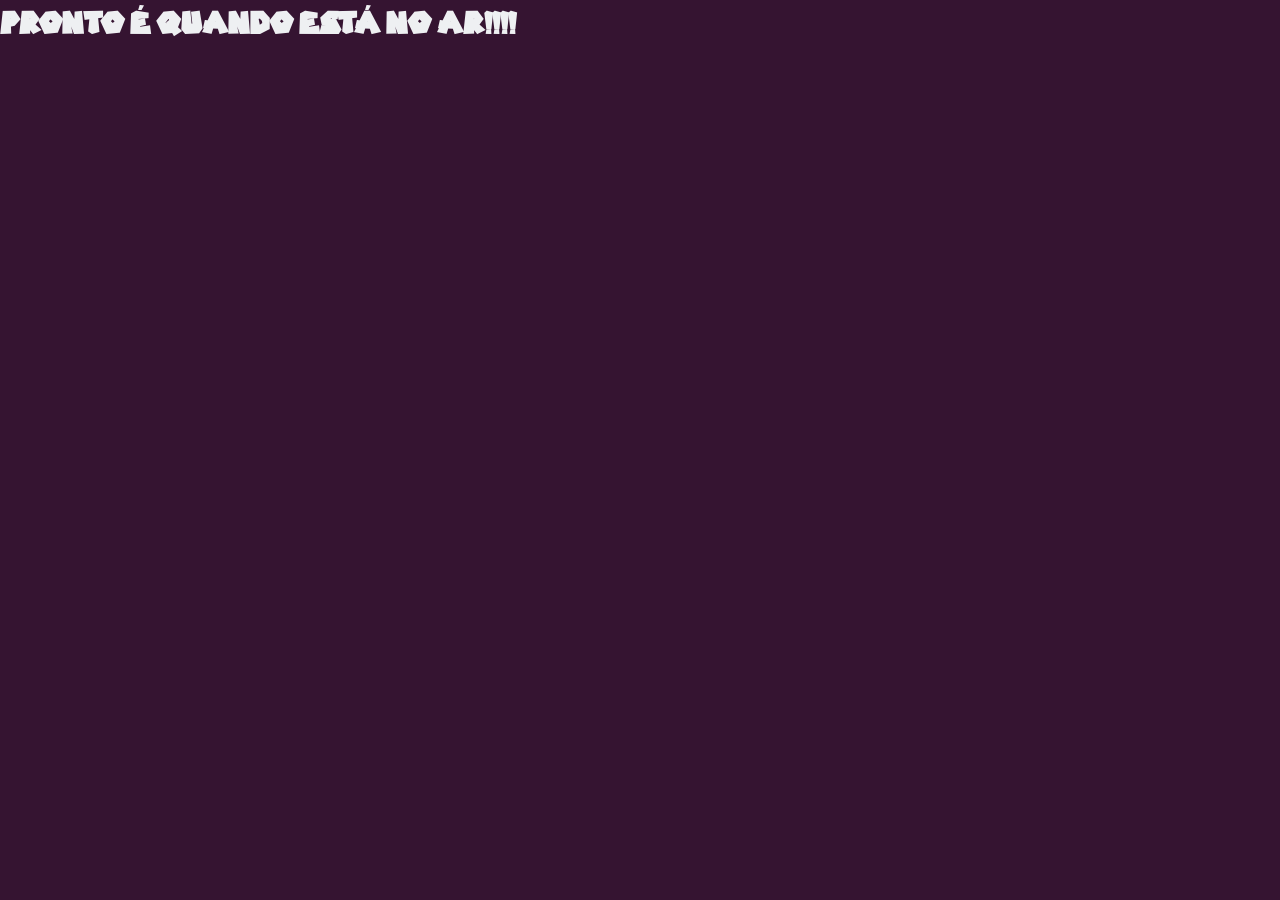
==== index.html @ 98dd582b "Adicionado Fonts e Cores - Fonts do Fortnite e do Super Mario" ====
<!DOCTYPE html>
<html lang="pt-br">
    <head>
        <meta charset="UTF-8">
        <!-- TAG RESPONSIVIDADE --> 
        <meta name="viewport" content="width=device-width, 
        initial-scale=1.0">
        <meta name="description" content="Esse é uma página modelo">
        <meta name="keywords" content="sites, web, desenvolvimento backend">
        <meta name="author" content="Gregorio Queiroz, GregMaster, gregmasterbr@gmail.com, 15981057742">
        <title>HOME:GESTÃO DE TURMAS DO SENAI</title>
        <!-- ICONE DO MEU SITE --> 
        <!-- <link rel="icon" type="image/x-icon" href="https://www.w3schools.com/favicon.ico"  >             -->
        <link rel="icon" type="image/jpg" href="favicon.jpg"  >
        <link rel="stylesheet" href="css/estilo.css">
    </head>

    <body>
        <h1>PRONTO É QUANDO ESTÁ NO AR!!!!</h1>
    </body>
</html>
---- css/estilo.css ----
@charset "UTF-8";
@import "reset.css";
@import "cores.css";


/* @font-face {
     font-family: Fortnite;
     src: url(fonts/fortnite/fortnite.otf)
 } */

 @font-face {
     font-family: Mario;
     src: url(fonts/retro_mario/RetroMario-Regular.otf)
 }


body{
     color: var(--platinum);
     font-family: Mario; 
     background-color: var(--midnight-violet);
 }
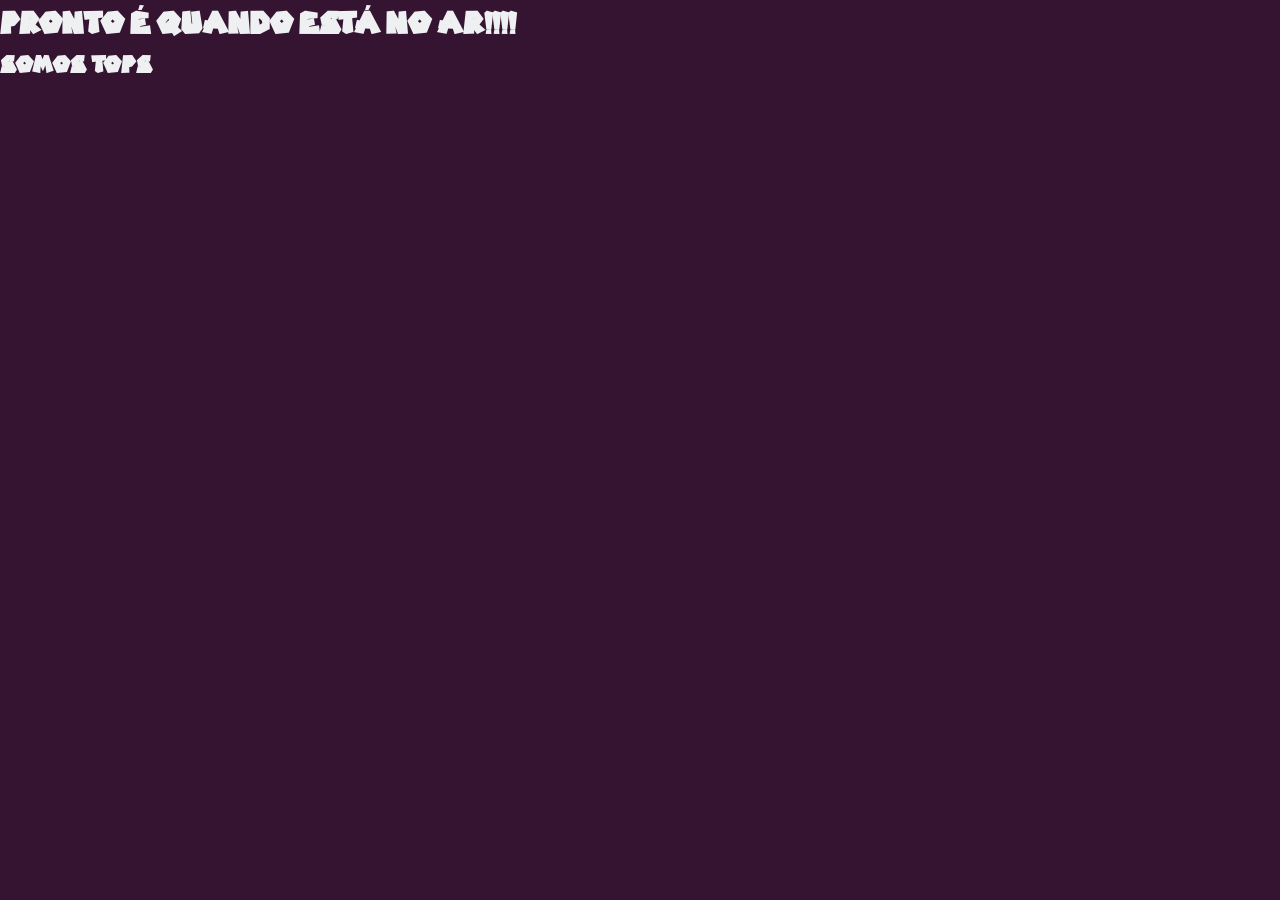
==== commit dffb29e1: "atualização da index" ====
--- a/index.html
+++ b/index.html
@@ -16,6 +16,9 @@
     </head>
 
     <body>
-        <h1>PRONTO É QUANDO ESTÁ NO AR!!!!</h1>
+        <h1>PRONTO É QUANDO ESTÁ NO AR!!!!
+            
+        </h1>
+        <h2>SOMOS TOPS</h2>
     </body>
 </html>
--- a/css/estilo.css
+++ b/css/estilo.css
@@ -1,18 +1,15 @@
 @charset "UTF-8";
 @import "reset.css";
 @import "cores.css";
-
-
 /* @font-face {
      font-family: Fortnite;
      src: url(fonts/fortnite/fortnite.otf)
  } */
 
- @font-face {
+@font-face {
      font-family: Mario;
      src: url(fonts/retro_mario/RetroMario-Regular.otf)
  }
-
 
 body{
      color: var(--platinum);
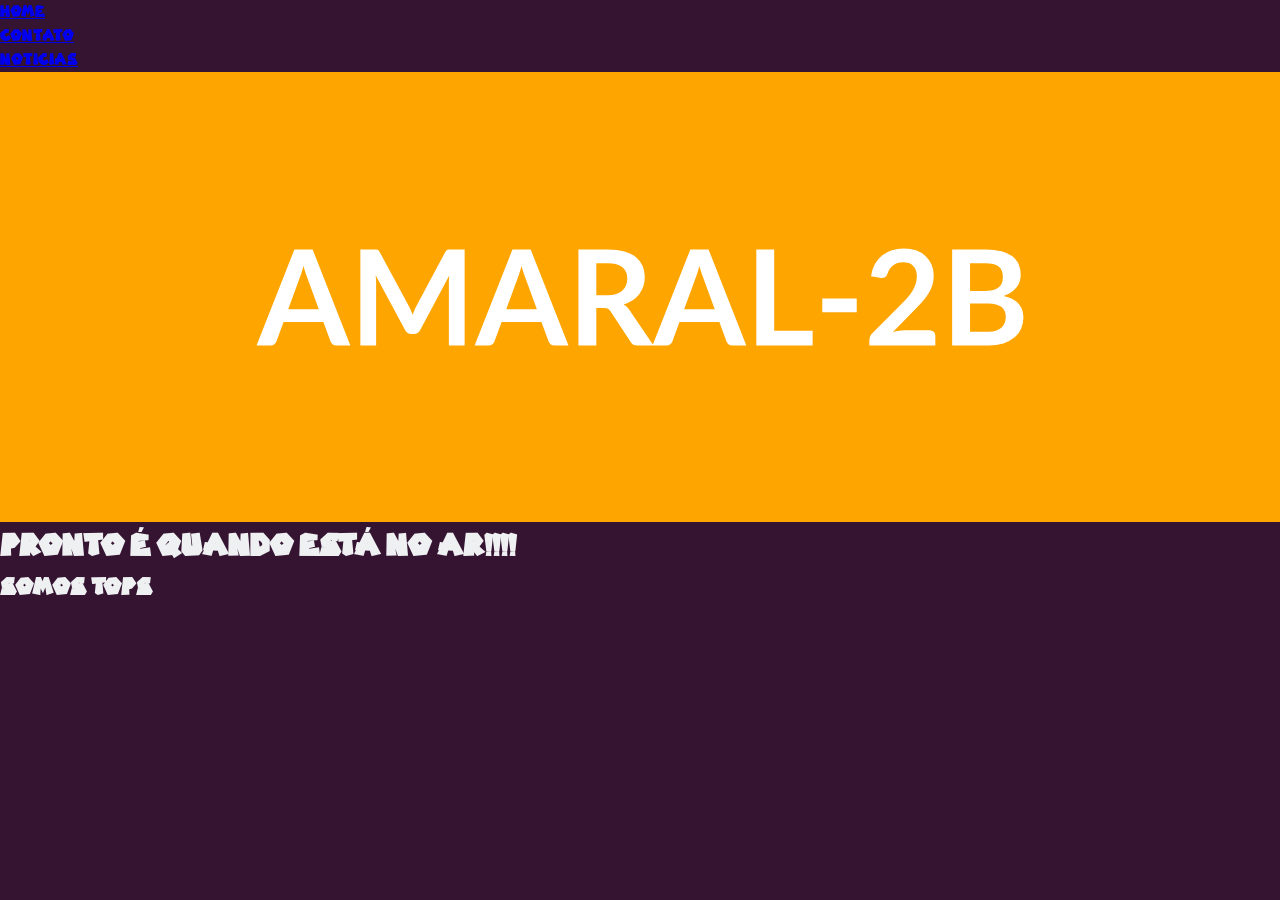
==== commit 0afe95c8: "Atualização Conteudo" ====
--- a/index.html
+++ b/index.html
@@ -16,6 +16,24 @@
     </head>
 
     <body>
+        <header>
+            <nav>
+                <ul>
+                    <li><a href="#">HOME</a></li>
+                    <li><a href="#">CONTATO</a></li>
+                    <li><a href="#">NOTICIAS</a></li>
+                </ul>
+            </nav>
+        </header>
+        
+        <div>
+            <picture>  
+                <source media="(max-width:650px)" srcset="img/banner-600_350.svg">
+                <source media="(max-width:465px)" srcset="img/banner-450_200.svg">                 
+                <img src="img/banner.svg" alt="banner">
+            </picture>
+        </div>
+
         <h1>PRONTO É QUANDO ESTÁ NO AR!!!!
             
         </h1>
--- a/css/estilo.css
+++ b/css/estilo.css
@@ -1,6 +1,7 @@
 @charset "UTF-8";
 @import "reset.css";
 @import "cores.css";
+
 /* @font-face {
      font-family: Fortnite;
      src: url(fonts/fortnite/fortnite.otf)
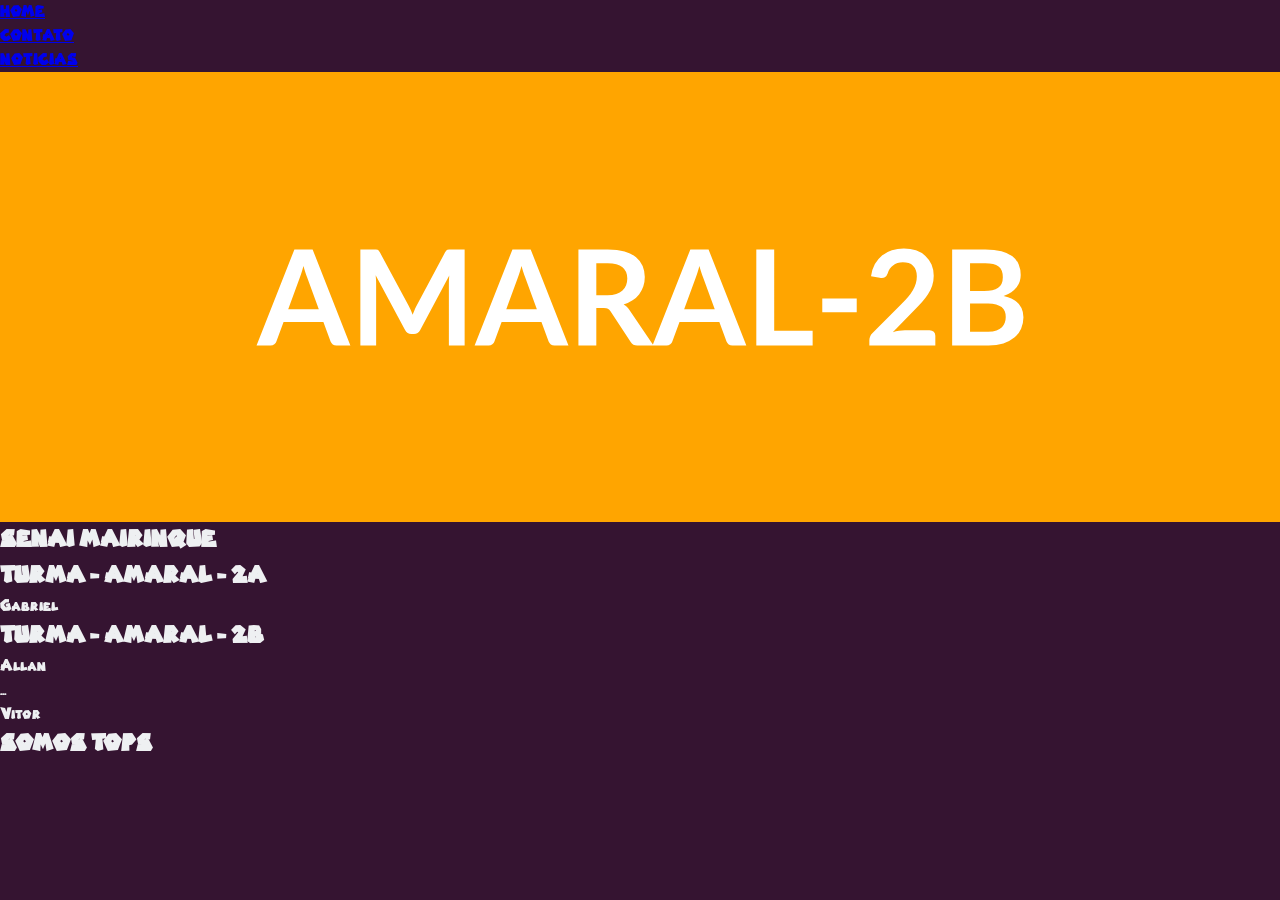
==== commit f0deaeb3: "Atualização" ====
--- a/index.html
+++ b/index.html
@@ -33,10 +33,27 @@
                 <img src="img/banner.svg" alt="banner">
             </picture>
         </div>
+        <section class="senai mk">
+            <h1>SENAI MAIRINQUE</h1>
+            <div class="turmas">
+                <section class="sala turma amaral">
+                    <h2>TURMA - AMARAL - 2A</h2>
+                    <ul>
+                        <li>Gabriel</li>
+                    </ul>
+                </section>
+                
+                <section class="sala turma amaral">
+                    <h2>TURMA - AMARAL - 2B</h2>
+                    <ul>
+                        <li>Allan</li>
+                        <li>...</li>
+                        <li>Vitor</li>
+                    </ul>
+                </section>
+            </div>
+        </section>
 
-        <h1>PRONTO É QUANDO ESTÁ NO AR!!!!
-            
-        </h1>
         <h2>SOMOS TOPS</h2>
     </body>
 </html>
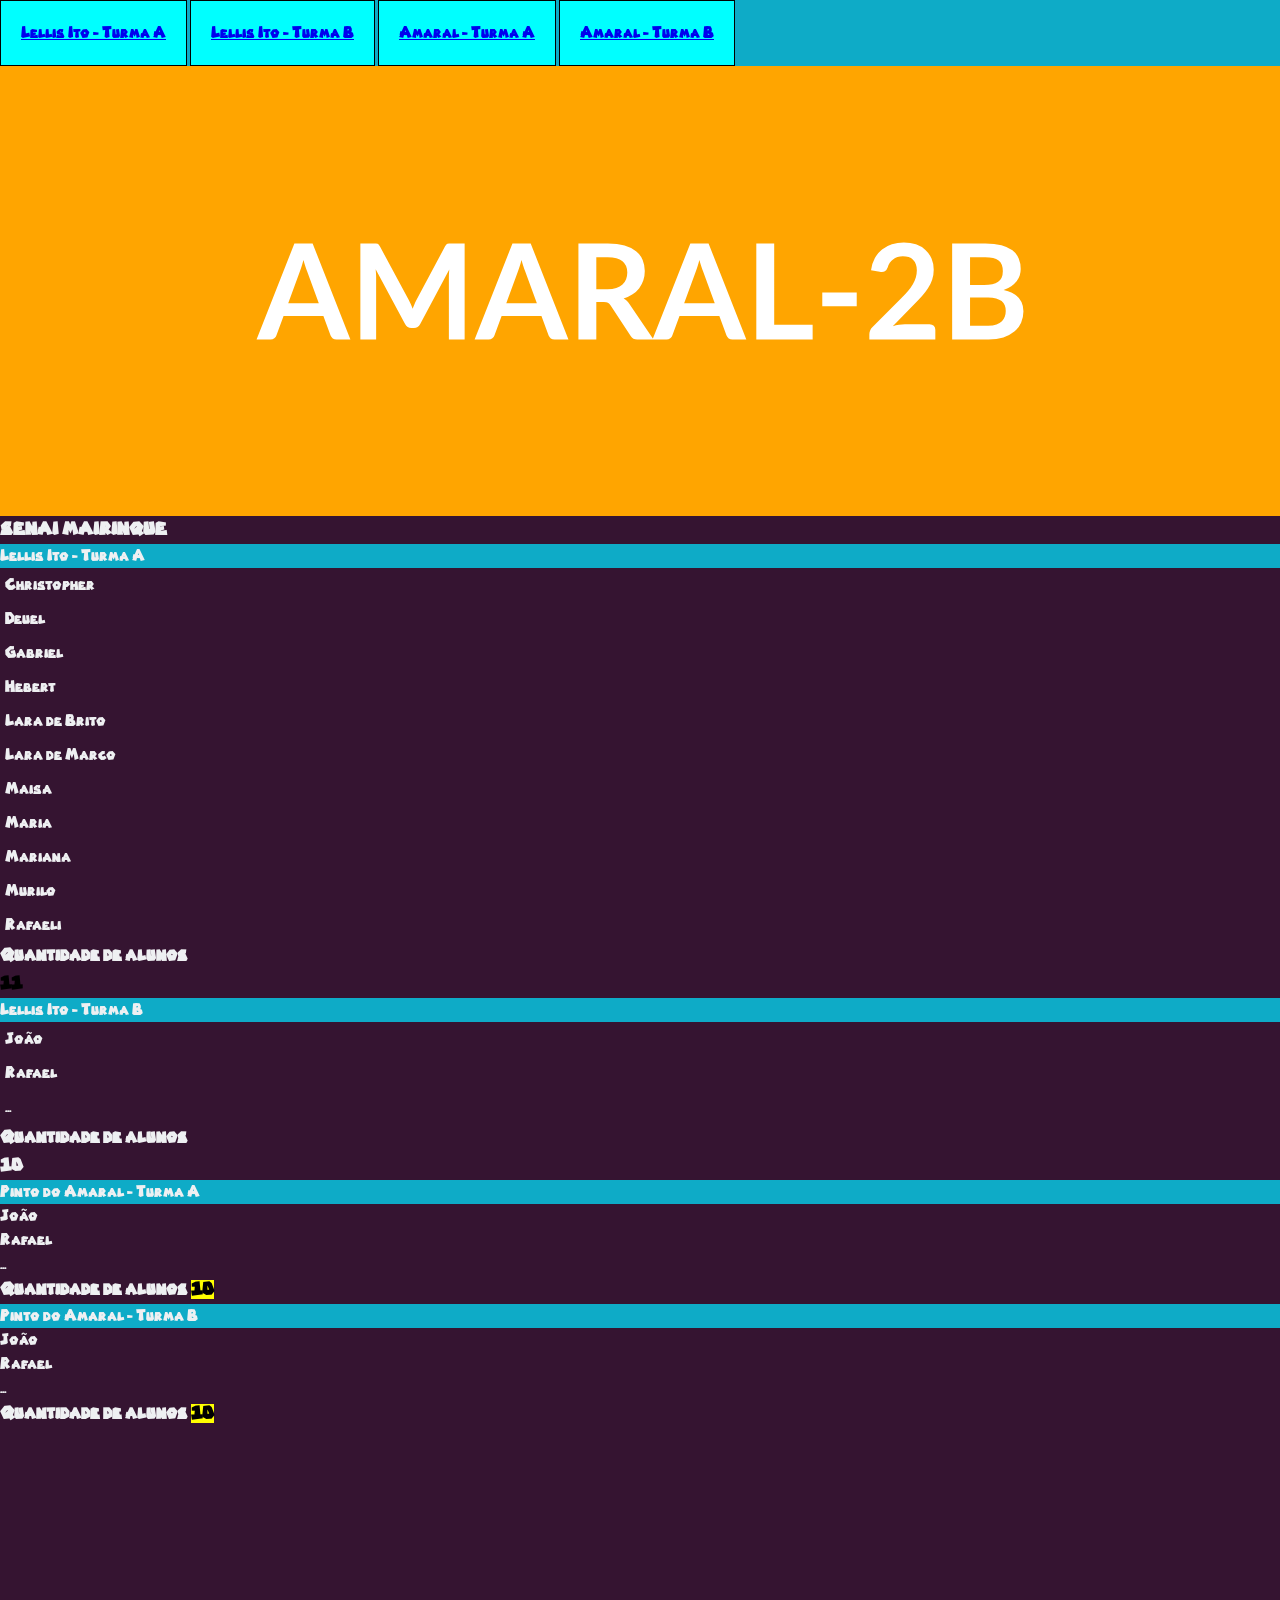
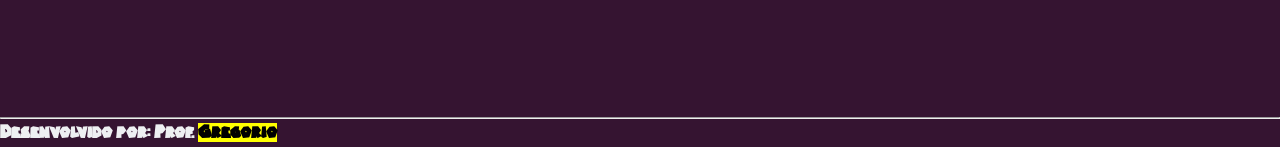
==== commit fec401d7: "atualização" ====
--- a/index.html
+++ b/index.html
@@ -13,15 +13,17 @@
         <!-- <link rel="icon" type="image/x-icon" href="https://www.w3schools.com/favicon.ico"  >             -->
         <link rel="icon" type="image/jpg" href="favicon.jpg"  >
         <link rel="stylesheet" href="css/estilo.css">
+        <!-- TESTE VIA GITHUB -->
     </head>
 
     <body>
         <header>
-            <nav>
+            <nav class="menu ">
                 <ul>
-                    <li><a href="#">HOME</a></li>
-                    <li><a href="#">CONTATO</a></li>
-                    <li><a href="#">NOTICIAS</a></li>
+                    <li><a href="#">Lellis Ito - Turma A</a></li>
+                    <li><a href="#">Lellis Ito - Turma B</a></li>
+                    <li><a href="#">Amaral - Turma A</a></li>
+                    <li><a href="#">Amaral - Turma B</a></li>
                 </ul>
             </nav>
         </header>
@@ -33,27 +35,98 @@
                 <img src="img/banner.svg" alt="banner">
             </picture>
         </div>
-        <section class="senai mk">
-            <h1>SENAI MAIRINQUE</h1>
-            <div class="turmas">
-                <section class="sala turma amaral">
-                    <h2>TURMA - AMARAL - 2A</h2>
-                    <ul>
-                        <li>Gabriel</li>
-                    </ul>
+       
+        <section class="senai mk" >
+            <section id="turmas">
+                <h1>SENAI MAIRINQUE</h1>
+
+                <section>
+                    <header>Lellis Ito - Turma A</header>
+                    <article>
+                        <ul class="listaAlunos" id="alunosLellis_A">
+                            <li>Christopher</li>
+                            <li>Deuel</li>
+                            <li>Gabriel</li>
+                            <li>Hebert</li>
+                            <li>Lara de Brito</li>
+                            <li>Lara de Marco</li>
+                            <li>Maisa</li>
+                            <li>Maria</li>
+                            <li>Mariana</li>
+                            <li>Murilo</li>
+                            <li>Rafaeli</li>
+                        </ul>
+                    </article>
+                    <footer>
+                        <h3>Quantidade de alunos 
+                            <mark>
+                                <p id="qtdAlunosLellis_A">0</p>
+                            </mark></h3>
+                    </footer>
                 </section>
-                
-                <section class="sala turma amaral">
-                    <h2>TURMA - AMARAL - 2B</h2>
-                    <ul>
-                        <li>Allan</li>
-                        <li>...</li>
-                        <li>Vitor</li>
-                    </ul>
+
+                <section>
+                    <header>Lellis Ito - Turma B</header>
+                    <article>
+                        <ul class="listaAlunos" id="alunosLellis_B">
+                            <li>João</li>
+                            <li>Rafael</li>
+                            <li>...</li>
+                        </ul>
+                    </article>
+                    <footer>
+                        <h3>Quantidade de alunos
+                            <p id="qtdAlunosLellis_B">10</p>
+
+                            </h3>
+                    </footer>
                 </section>
-            </div>
+
+                <section class="sala turma_A amaral ">
+                    <header>Pinto do Amaral - Turma A</header>
+                    <article>
+                        <ul>
+                            <li>João</li>
+                            <li>Rafael</li>
+                            <li>...</li>
+                        </ul>
+                    </article>
+                    <footer>
+                        <h3>Quantidade de alunos <mark>10</mark></h3>
+                    </footer>
+                </section>
+
+                <section class="sala turma_B amaral ">
+                    <header>Pinto do Amaral - Turma B</header>
+                    <article>
+                        <ul>
+                            <li>João</li>
+                            <li>Rafael</li>
+                            <li>...</li>
+                        </ul>
+                    </article>
+                    <footer>
+                        <h3>Quantidade de alunos <mark>10</mark></h3>
+                    </footer>
+                </section>
+            </section>
+
         </section>
+        <br><br><br><br><br><br><br><br><br><br><br><br>
+        <hr>
+        <footer>
+            <h3>Desenvolvido por: Prof. <mark><b>Gregorio</b></mark></h3>
+        </footer>
 
-        <h2>SOMOS TOPS</h2>
+    <script>
+        function contarQuantidadeAlunosTurma(lista, qtd) {
+            const listaAlunos = document.getElementById(lista);
+            const quantidade = listaAlunos.querySelectorAll("li").length;
+            document.getElementById(qtd).textContent = quantidade;
+        }
+        contarQuantidadeAlunosTurma('alunosLellis_A', 'qtdAlunosLellis_A');
+
+    </script>
+        
     </body>
-</html>+</html>
--- a/css/estilo.css
+++ b/css/estilo.css
@@ -1,6 +1,7 @@
 @charset "UTF-8";
 @import "reset.css";
 @import "cores.css";
+
 
 /* @font-face {
      font-family: Fortnite;
@@ -16,4 +17,50 @@
      color: var(--platinum);
      font-family: Mario; 
      background-color: var(--midnight-violet);
- }+ }
+
+ 
+header {
+            background-color: rgb(14, 171, 199);
+        }
+
+        .menu ul {
+            list-style: none;
+        }
+
+        .menu ul li {
+            display: inline-block;
+            padding: 20px;
+            border: 1px solid #000;
+            background-color: aqua;
+        }
+
+        section {
+            /* background-color: aquamarine; */
+        }
+
+        /* section section{
+           font-size: 0;
+        }    */
+        .turmas {
+            display: inline-block;
+            vertical-align: top;
+            background-color: burlywood;
+            min-height: 300px;
+            width: 100%;
+            min-height: 350px;
+            border: 2px solid #000;
+            box-sizing: border-box;
+        }
+
+        .turmas footer {
+            background-color: red;
+        }
+
+       .turmas footer h3 {
+            font-size: smaller;
+        }
+
+        .listaAlunos li {
+            padding: 5px;
+        }
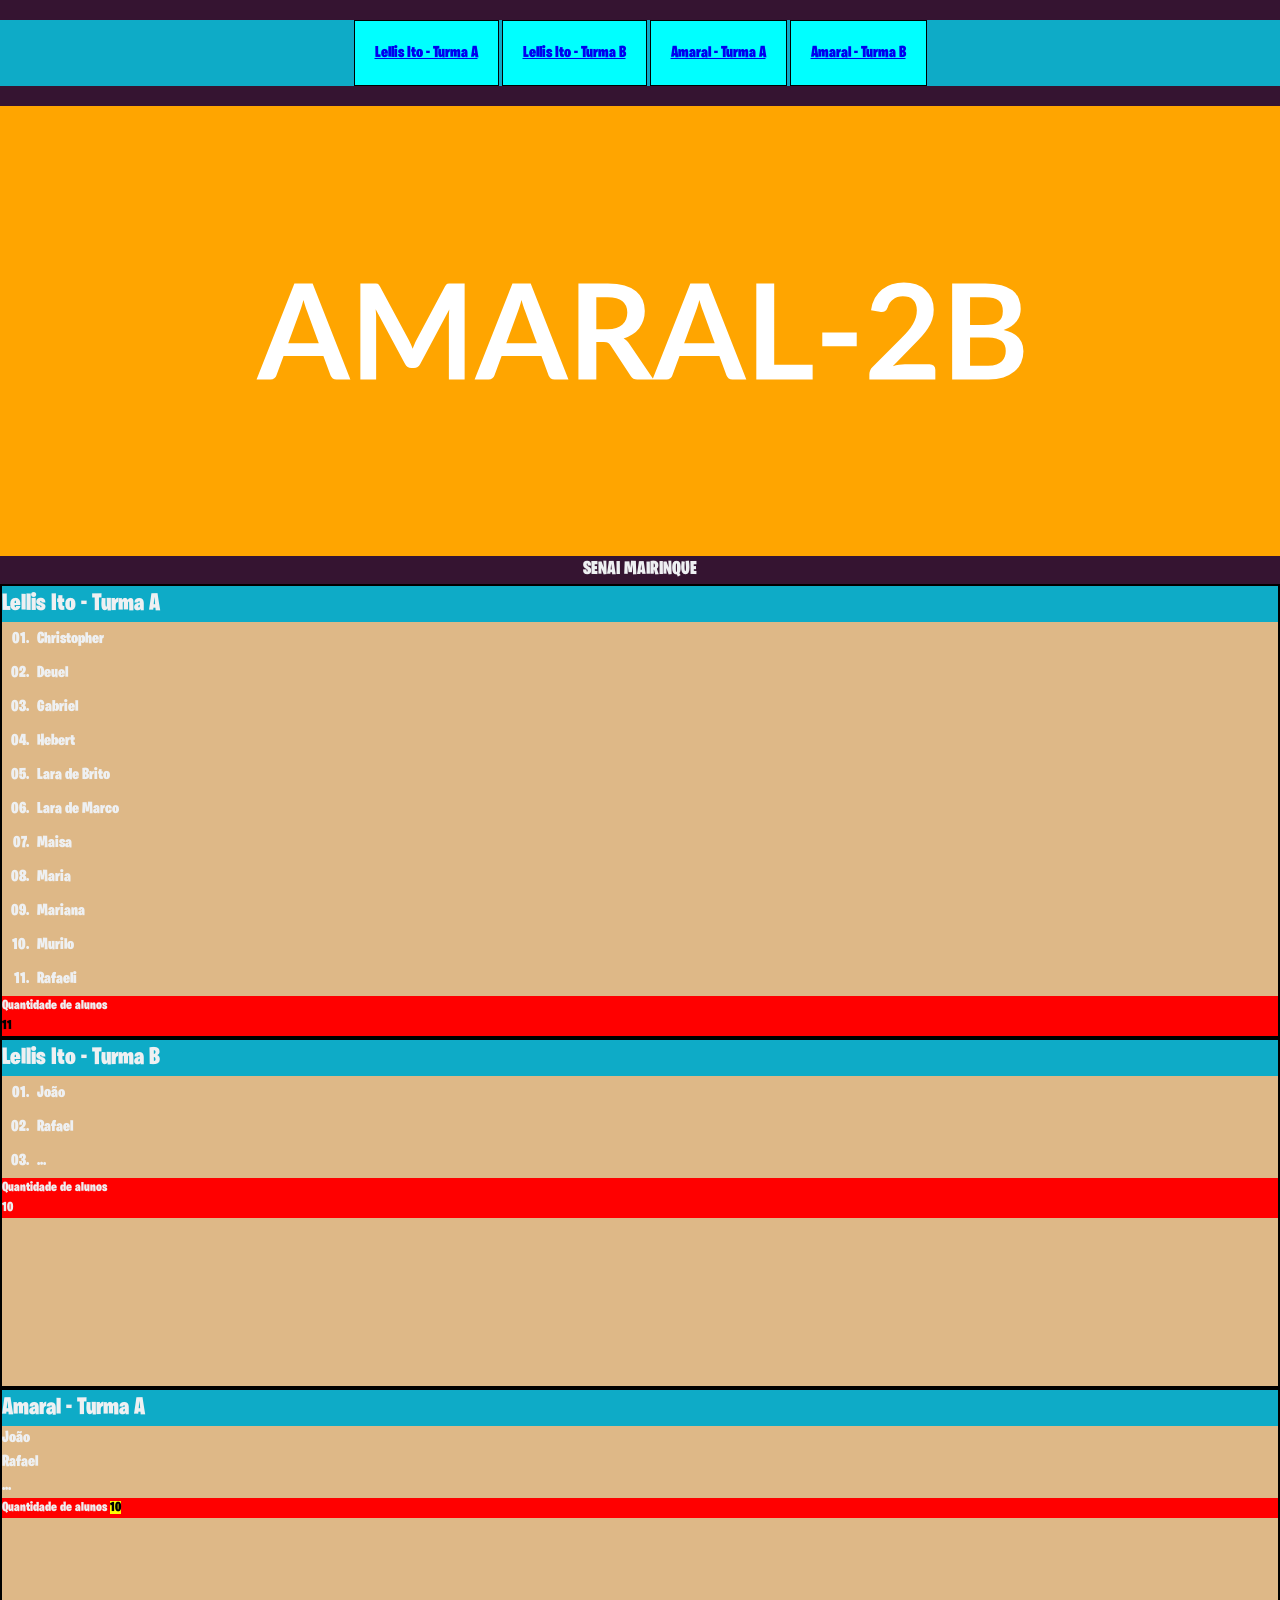
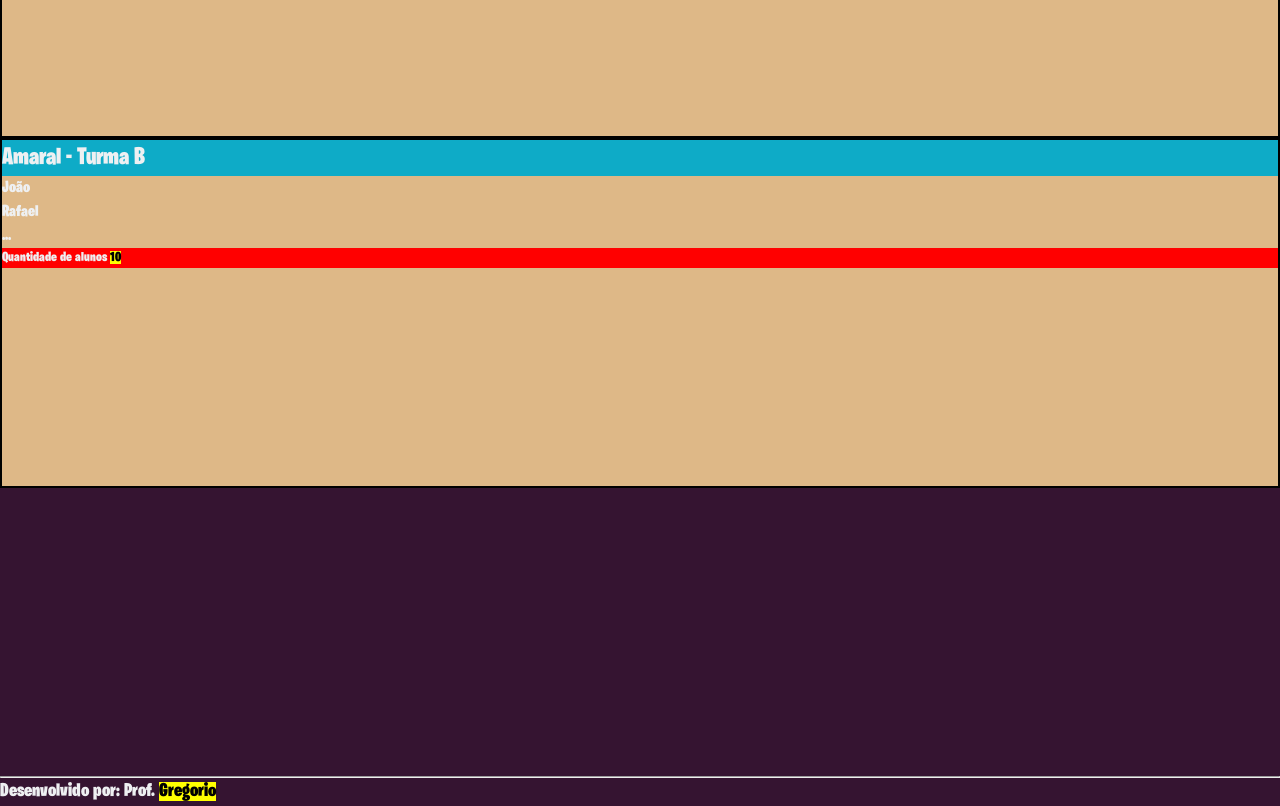
==== commit f8ef0a71: "Atualizei meus conteudos da INDEX" ====
--- a/index.html
+++ b/index.html
@@ -20,10 +20,10 @@
         <header>
             <nav class="menu ">
                 <ul>
-                    <li><a href="#">Lellis Ito - Turma A</a></li>
-                    <li><a href="#">Lellis Ito - Turma B</a></li>
-                    <li><a href="#">Amaral - Turma A</a></li>
-                    <li><a href="#">Amaral - Turma B</a></li>
+                    <li><a href="#LellisA" >Lellis Ito - Turma A</a></li>
+                    <li><a href="#LellisB" >Lellis Ito - Turma B</a></li>
+                    <li><a href="#AmaralA" >Amaral - Turma A</a></li>
+                    <li><a href="#AmaralB" >Amaral - Turma B</a></li>
                 </ul>
             </nav>
         </header>
@@ -32,16 +32,16 @@
             <picture>  
                 <source media="(max-width:650px)" srcset="img/banner-600_350.svg">
                 <source media="(max-width:465px)" srcset="img/banner-450_200.svg">                 
-                <img src="img/banner.svg" alt="banner">
+                <img class="img-banner" src="img/banner.svg" alt="banner">
             </picture>
         </div>
        
         <section class="senai mk" >
             <section id="turmas">
-                <h1>SENAI MAIRINQUE</h1>
+                <h1 class="tituloPrincipal">SENAI MAIRINQUE</h1>
 
-                <section>
-                    <header>Lellis Ito - Turma A</header>
+                <section  class="sala turma_A lellis " id="LellisA">
+                    <header><h2>Lellis Ito - Turma A</h2></header>
                     <article>
                         <ul class="listaAlunos" id="alunosLellis_A">
                             <li>Christopher</li>
@@ -65,8 +65,8 @@
                     </footer>
                 </section>
 
-                <section>
-                    <header>Lellis Ito - Turma B</header>
+                <section  class="sala turma_B lellis " id="LellisB">
+                    <header><h2>Lellis Ito - Turma B</h2></header>
                     <article>
                         <ul class="listaAlunos" id="alunosLellis_B">
                             <li>João</li>
@@ -82,8 +82,8 @@
                     </footer>
                 </section>
 
-                <section class="sala turma_A amaral ">
-                    <header>Pinto do Amaral - Turma A</header>
+                <section class="sala turma_A amaral " id="AmaralA">
+                    <header><h2>Amaral - Turma A</h2></header>
                     <article>
                         <ul>
                             <li>João</li>
@@ -96,8 +96,8 @@
                     </footer>
                 </section>
 
-                <section class="sala turma_B amaral ">
-                    <header>Pinto do Amaral - Turma B</header>
+                <section class="sala turma_B amaral " id="AmaralB">
+                    <header><h2>Amaral - Turma B</h2></header>
                     <article>
                         <ul>
                             <li>João</li>
--- a/css/estilo.css
+++ b/css/estilo.css
@@ -3,64 +3,84 @@
 @import "cores.css";
 
 
-/* @font-face {
+@font-face {
      font-family: Fortnite;
      src: url(fonts/fortnite/fortnite.otf)
- } */
+ }
 
 @font-face {
-     font-family: Mario;
-     src: url(fonts/retro_mario/RetroMario-Regular.otf)
- }
+    font-family: Mario;
+    src: url(fonts/retro_mario/RetroMario-Regular.otf)
+}
 
-body{
-     color: var(--platinum);
-     font-family: Mario; 
-     background-color: var(--midnight-violet);
- }
+body {
+    color: var(--platinum);
+    font-family: Fortnite;
+    background-color: var(--midnight-violet);
+}
+.tituloPrincipal{
+    text-align: center;
+}
+.img-banner {
+    margin-left: auto;
+    margin-right: auto;
+}
 
- 
 header {
-            background-color: rgb(14, 171, 199);
-        }
+    background-color: rgb(14, 171, 199);
+}
+.menu {
+    text-align: center;
+    margin: 20px 0;
+}
+.menu ul {
+    list-style: none;
+}
 
-        .menu ul {
-            list-style: none;
-        }
+.menu ul li {
+    display: inline-block;
+    padding: 20px;
+    border: 1px solid #000;
+    background-color: aqua;
+}
 
-        .menu ul li {
-            display: inline-block;
-            padding: 20px;
-            border: 1px solid #000;
-            background-color: aqua;
-        }
+section {
+    /* background-color: aquamarine; */
+}
 
-        section {
-            /* background-color: aquamarine; */
-        }
-
-        /* section section{
+/* section section{
            font-size: 0;
         }    */
-        .turmas {
-            display: inline-block;
-            vertical-align: top;
-            background-color: burlywood;
-            min-height: 300px;
-            width: 100%;
-            min-height: 350px;
-            border: 2px solid #000;
-            box-sizing: border-box;
-        }
+#turmas section {
+    display: inline-block;
+    vertical-align: top;
+    background-color: burlywood;
+    min-height: 300px;
+    width: 100%;
+    min-height: 350px;
+    border: 2px solid #000;
+    box-sizing: border-box;
+}
 
-        .turmas footer {
-            background-color: red;
-        }
+#turmas footer {
+    background-color: red;
+}
 
-       .turmas footer h3 {
-            font-size: smaller;
-        }
+#turmas footer h3 {
+    font-size: smaller;
+}
 
-        .listaAlunos li {
-            padding: 5px;
-        }+#turmas .turmaA{
+    background-color: bisque;
+}
+#turmas .sala.turmaB{
+    background-color: blueviolet;
+}
+
+.listaAlunos {
+    list-style: decimal-leading-zero;
+    margin-left: 30px;
+}
+.listaAlunos li {
+    padding: 5px;
+}
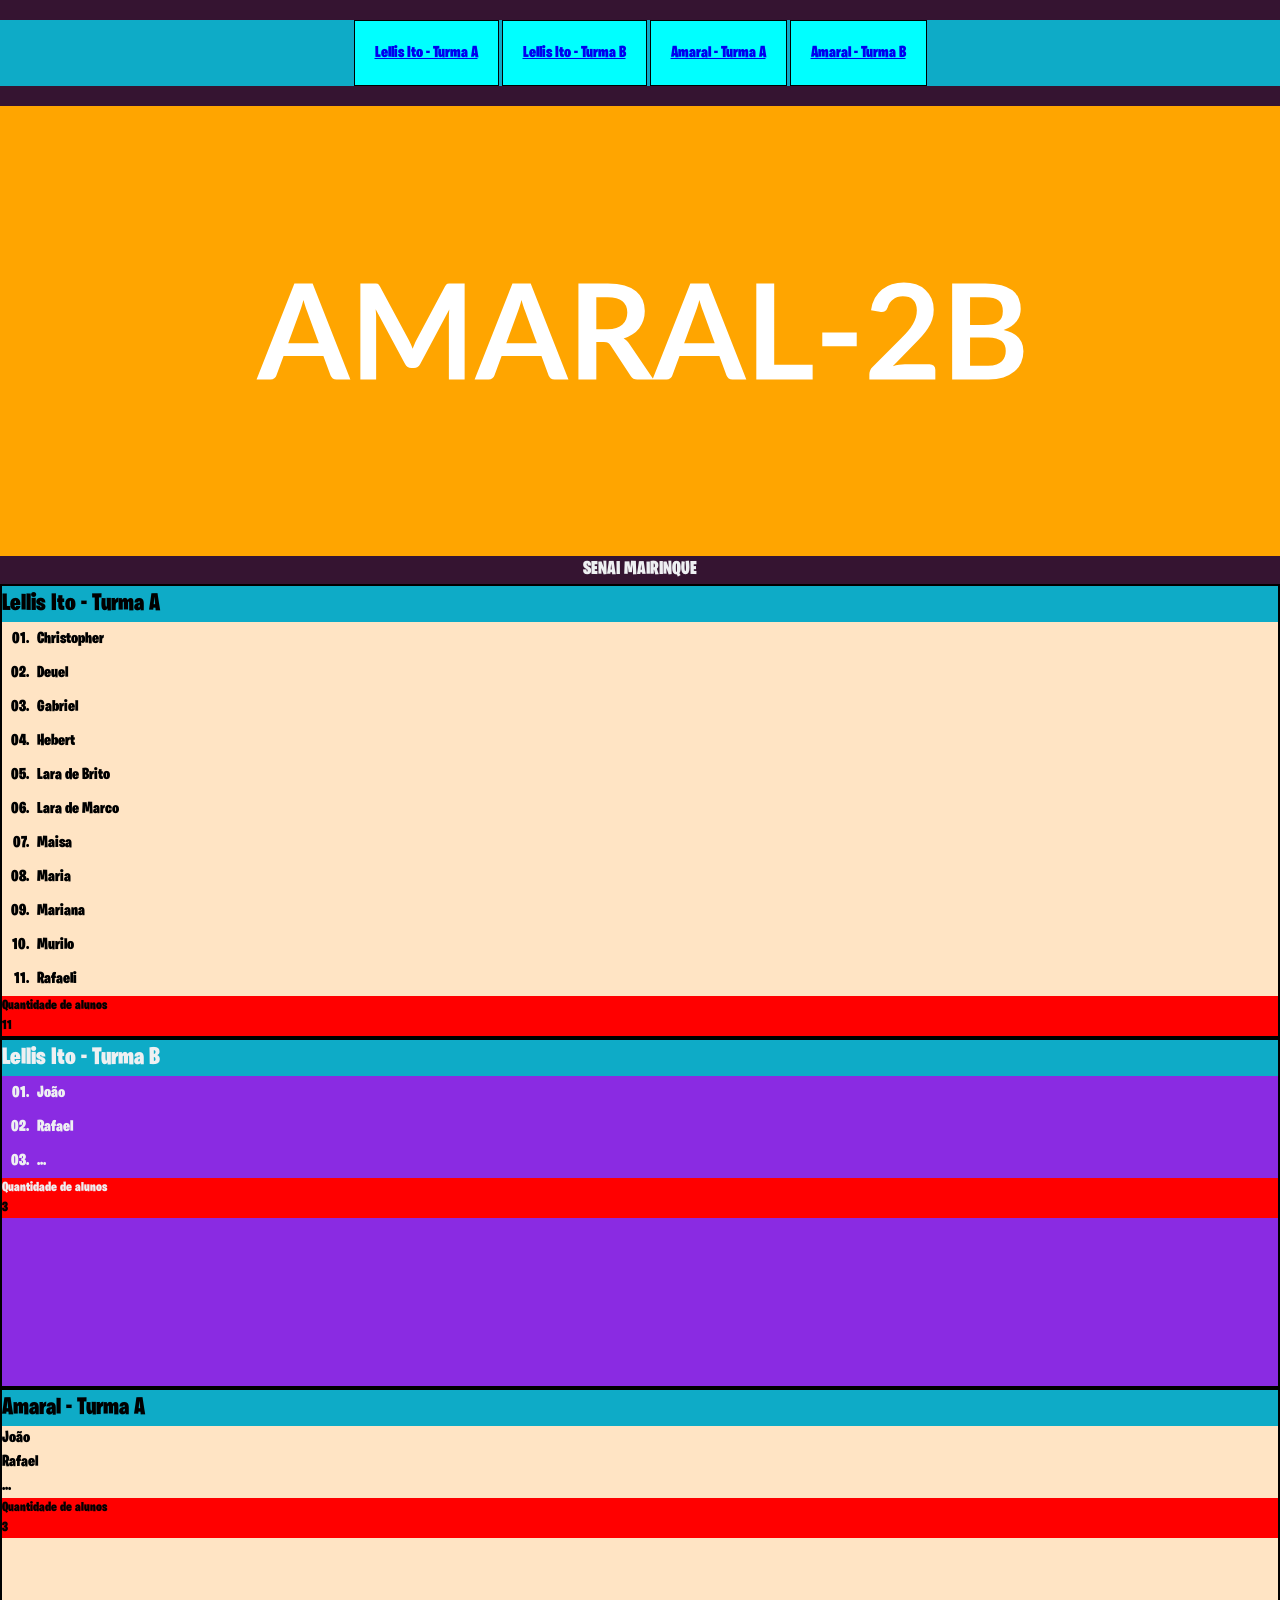
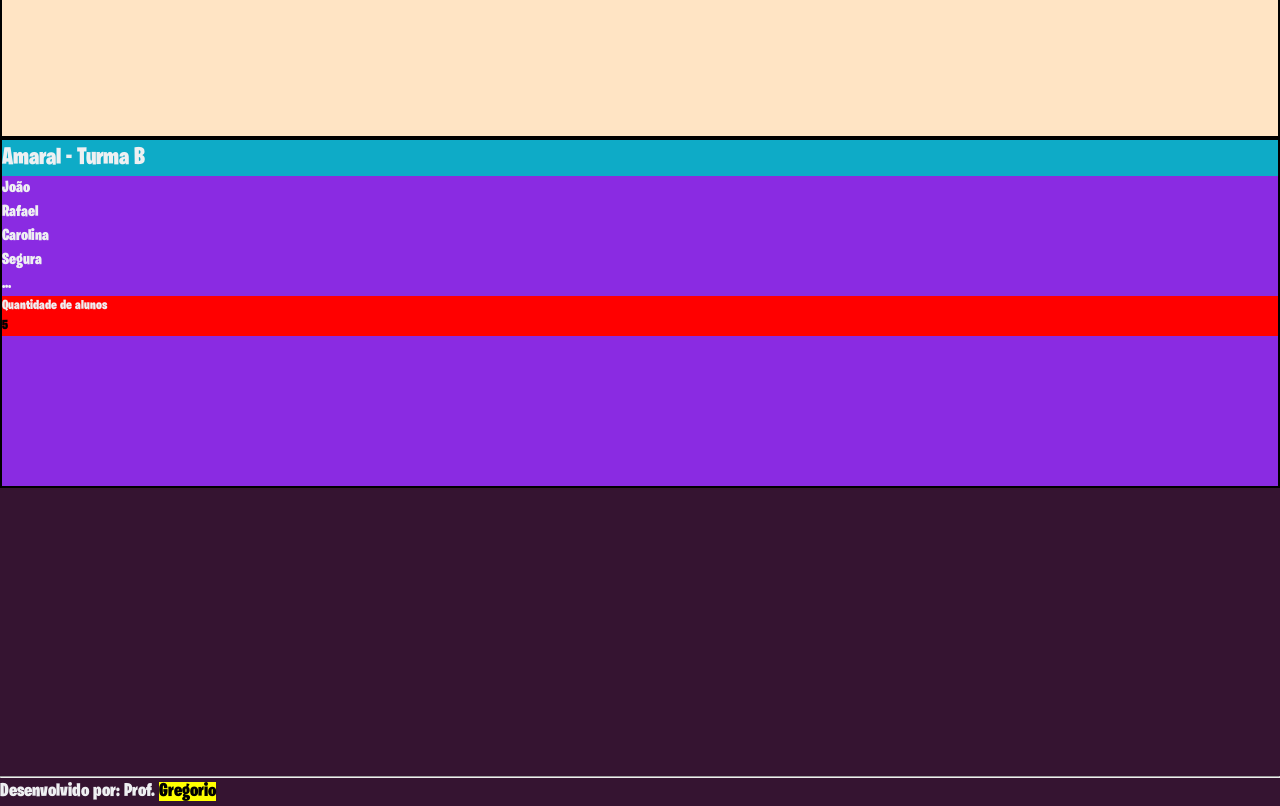
==== commit 75af53a9: "Atualizar conteudo" ====
--- a/index.html
+++ b/index.html
@@ -1,123 +1,146 @@
 <!DOCTYPE html>
 <html lang="pt-br">
-    <head>
-        <meta charset="UTF-8">
-        <!-- TAG RESPONSIVIDADE --> 
-        <meta name="viewport" content="width=device-width, 
+
+<head>
+    <meta charset="UTF-8">
+    <!-- TAG RESPONSIVIDADE -->
+    <meta name="viewport" content="width=device-width, 
         initial-scale=1.0">
-        <meta name="description" content="Esse é uma página modelo">
-        <meta name="keywords" content="sites, web, desenvolvimento backend">
-        <meta name="author" content="Gregorio Queiroz, GregMaster, gregmasterbr@gmail.com, 15981057742">
-        <title>HOME:GESTÃO DE TURMAS DO SENAI</title>
-        <!-- ICONE DO MEU SITE --> 
-        <!-- <link rel="icon" type="image/x-icon" href="https://www.w3schools.com/favicon.ico"  >             -->
-        <link rel="icon" type="image/jpg" href="favicon.jpg"  >
-        <link rel="stylesheet" href="css/estilo.css">
-        <!-- TESTE VIA GITHUB -->
-    </head>
+    <meta name="description" content="Esse é uma página modelo">
+    <meta name="keywords" content="sites, web, desenvolvimento backend">
+    <meta name="author" content="Gregorio Queiroz, GregMaster, gregmasterbr@gmail.com, 15981057742">
+    <title>HOME:GESTÃO DE TURMAS DO SENAI</title>
+    <!-- ICONE DO MEU SITE -->
+    <!-- <link rel="icon" type="image/x-icon" href="https://www.w3schools.com/favicon.ico"  >             -->
+    <link rel="icon" type="image/jpg" href="favicon.jpg">
+    <link rel="stylesheet" href="css/estilo.css">
+    <!-- TESTE VIA GITHUB -->
 
-    <body>
-        <header>
-            <nav class="menu ">
-                <ul>
-                    <li><a href="#LellisA" >Lellis Ito - Turma A</a></li>
-                    <li><a href="#LellisB" >Lellis Ito - Turma B</a></li>
-                    <li><a href="#AmaralA" >Amaral - Turma A</a></li>
-                    <li><a href="#AmaralB" >Amaral - Turma B</a></li>
-                </ul>
-            </nav>
-        </header>
-        
-        <div>
-            <picture>  
-                <source media="(max-width:650px)" srcset="img/banner-600_350.svg">
-                <source media="(max-width:465px)" srcset="img/banner-450_200.svg">                 
-                <img class="img-banner" src="img/banner.svg" alt="banner">
-            </picture>
-        </div>
-       
-        <section class="senai mk" >
-            <section id="turmas">
-                <h1 class="tituloPrincipal">SENAI MAIRINQUE</h1>
 
-                <section  class="sala turma_A lellis " id="LellisA">
-                    <header><h2>Lellis Ito - Turma A</h2></header>
-                    <article>
-                        <ul class="listaAlunos" id="alunosLellis_A">
-                            <li>Christopher</li>
-                            <li>Deuel</li>
-                            <li>Gabriel</li>
-                            <li>Hebert</li>
-                            <li>Lara de Brito</li>
-                            <li>Lara de Marco</li>
-                            <li>Maisa</li>
-                            <li>Maria</li>
-                            <li>Mariana</li>
-                            <li>Murilo</li>
-                            <li>Rafaeli</li>
-                        </ul>
-                    </article>
-                    <footer>
-                        <h3>Quantidade de alunos 
-                            <mark>
-                                <p id="qtdAlunosLellis_A">0</p>
-                            </mark></h3>
-                    </footer>
-                </section>
+</head>
 
-                <section  class="sala turma_B lellis " id="LellisB">
-                    <header><h2>Lellis Ito - Turma B</h2></header>
-                    <article>
-                        <ul class="listaAlunos" id="alunosLellis_B">
-                            <li>João</li>
-                            <li>Rafael</li>
-                            <li>...</li>
-                        </ul>
-                    </article>
-                    <footer>
-                        <h3>Quantidade de alunos
-                            <p id="qtdAlunosLellis_B">10</p>
+<body>
+    <header>
+        <nav class="menu ">
+            <ul>
+                <li><a href="#LellisA">Lellis Ito - Turma A</a></li>
+                <li><a href="#LellisB">Lellis Ito - Turma B</a></li>
+                <li><a href="#AmaralA">Amaral - Turma A</a></li>
+                <li><a href="#AmaralB">Amaral - Turma B</a></li>
+            </ul>
+        </nav>
+    </header>
 
-                            </h3>
-                    </footer>
-                </section>
+    <div>
+        <picture>
+            <source media="(max-width:650px)" srcset="img/banner-600_350.svg">
+            <source media="(max-width:465px)" srcset="img/banner-450_200.svg">
+            <img class="img-banner" src="img/banner.svg" alt="banner">
+        </picture>
+    </div>
 
-                <section class="sala turma_A amaral " id="AmaralA">
-                    <header><h2>Amaral - Turma A</h2></header>
-                    <article>
-                        <ul>
-                            <li>João</li>
-                            <li>Rafael</li>
-                            <li>...</li>
-                        </ul>
-                    </article>
-                    <footer>
-                        <h3>Quantidade de alunos <mark>10</mark></h3>
-                    </footer>
-                </section>
+    <section class="senai mk">
+        <section id="turmas">
+            <h1 class="tituloPrincipal">SENAI MAIRINQUE</h1>
 
-                <section class="sala turma_B amaral " id="AmaralB">
-                    <header><h2>Amaral - Turma B</h2></header>
-                    <article>
-                        <ul>
-                            <li>João</li>
-                            <li>Rafael</li>
-                            <li>...</li>
-                        </ul>
-                    </article>
-                    <footer>
-                        <h3>Quantidade de alunos <mark>10</mark></h3>
-                    </footer>
-                </section>
+            <section class="sala turma_A lellis " id="LellisA">
+                <header>
+                    <h2>Lellis Ito - Turma A</h2>
+                </header>
+                <article>
+                    <ul class="listaAlunos" id="alunosLellis_A">
+                        <li>Christopher</li>
+                        <li>Deuel</li>
+                        <li>Gabriel</li>
+                        <li>Hebert</li>
+                        <li>Lara de Brito</li>
+                        <li>Lara de Marco</li>
+                        <li>Maisa</li>
+                        <li>Maria</li>
+                        <li>Mariana</li>
+                        <li>Murilo</li>
+                        <li>Rafaeli</li>
+                    </ul>
+                </article>
+                <footer>
+                    <h3>Quantidade de alunos
+                        <mark>
+                            <p id="qtdAlunosLellis_A">0</p>
+                        </mark>
+                    </h3>
+                </footer>
             </section>
 
+            <section class="sala turma_B lellis " id="LellisB">
+                <header>
+                    <h2>Lellis Ito - Turma B</h2>
+                </header>
+                <article>
+                    <ul class="listaAlunos" id="alunosLellis_B">
+                        <li>João</li>
+                        <li>Rafael</li>
+                        <li>...</li>
+                    </ul>
+                </article>
+                <footer>
+                    <h3>Quantidade de alunos
+                        <mark>
+                            <p id="qtdAlunosLellis_B">0</p>
+                        </mark>                        
+                    </h3>
+                </footer>
+            </section>
+
+            <section class="sala turma_A amaral " id="AmaralA">
+                <header>
+                    <h2>Amaral - Turma A</h2>
+                </header>
+                <article>
+                    <ul id="alunosAmaral_A">
+                        <li>João</li>
+                        <li>Rafael</li>
+                        <li>...</li>
+                    </ul>
+                </article>
+                <footer>
+                 <h3>Quantidade de alunos
+                        <mark>
+                            <p id="qtdAlunosAmaral_A">0</p>
+                        </mark>                        
+                    </h3>
+                </footer>
+            </section>
+
+            <section class="sala turma_B amaral " id="AmaralB">
+                <header>
+                    <h2>Amaral - Turma B</h2>
+                </header>
+                <article>
+                    <ul id="alunosAmaral_B">
+                        <li>João</li>
+                        <li>Rafael</li>
+                        <li>Carolina</li>
+                        <li>Segura</li>
+                        <li>...</li>
+                    </ul>
+                </article>
+                <footer>
+                 <h3>Quantidade de alunos
+                        <mark>
+                            <p id="qtdAlunosAmaral_B">0</p>
+                        </mark>                        
+                    </h3>
+                </footer>
+            </section>
         </section>
-        <br><br><br><br><br><br><br><br><br><br><br><br>
-        <hr>
-        <footer>
-            <h3>Desenvolvido por: Prof. <mark><b>Gregorio</b></mark></h3>
-        </footer>
 
+    </section>
+    <br><br><br><br><br><br><br><br><br><br><br><br>
+    <hr>
+    <footer>
+        <h3>Desenvolvido por: Prof. <mark><b>Gregorio</b></mark></h3>
+    </footer>
+    
     <script>
         function contarQuantidadeAlunosTurma(lista, qtd) {
             const listaAlunos = document.getElementById(lista);
@@ -125,8 +148,13 @@
             document.getElementById(qtd).textContent = quantidade;
         }
         contarQuantidadeAlunosTurma('alunosLellis_A', 'qtdAlunosLellis_A');
+        contarQuantidadeAlunosTurma('alunosLellis_B', 'qtdAlunosLellis_B');
+        
+        contarQuantidadeAlunosTurma('alunosAmaral_A', 'qtdAlunosAmaral_A');
+        contarQuantidadeAlunosTurma('alunosAmaral_B', 'qtdAlunosAmaral_B');
 
     </script>
-        
-    </body>
-</html>
+
+</body>
+
+</html>
--- a/css/estilo.css
+++ b/css/estilo.css
@@ -51,7 +51,7 @@
 /* section section{
            font-size: 0;
         }    */
-#turmas section {
+#turmas .sala {
     display: inline-block;
     vertical-align: top;
     background-color: burlywood;
@@ -70,12 +70,15 @@
     font-size: smaller;
 }
 
-#turmas .turmaA{
+#turmas .sala.turma_A{
     background-color: bisque;
+    color: #000;
 }
-#turmas .sala.turmaB{
+
+#turmas .sala.turma_B{
     background-color: blueviolet;
 }
+
 
 .listaAlunos {
     list-style: decimal-leading-zero;
